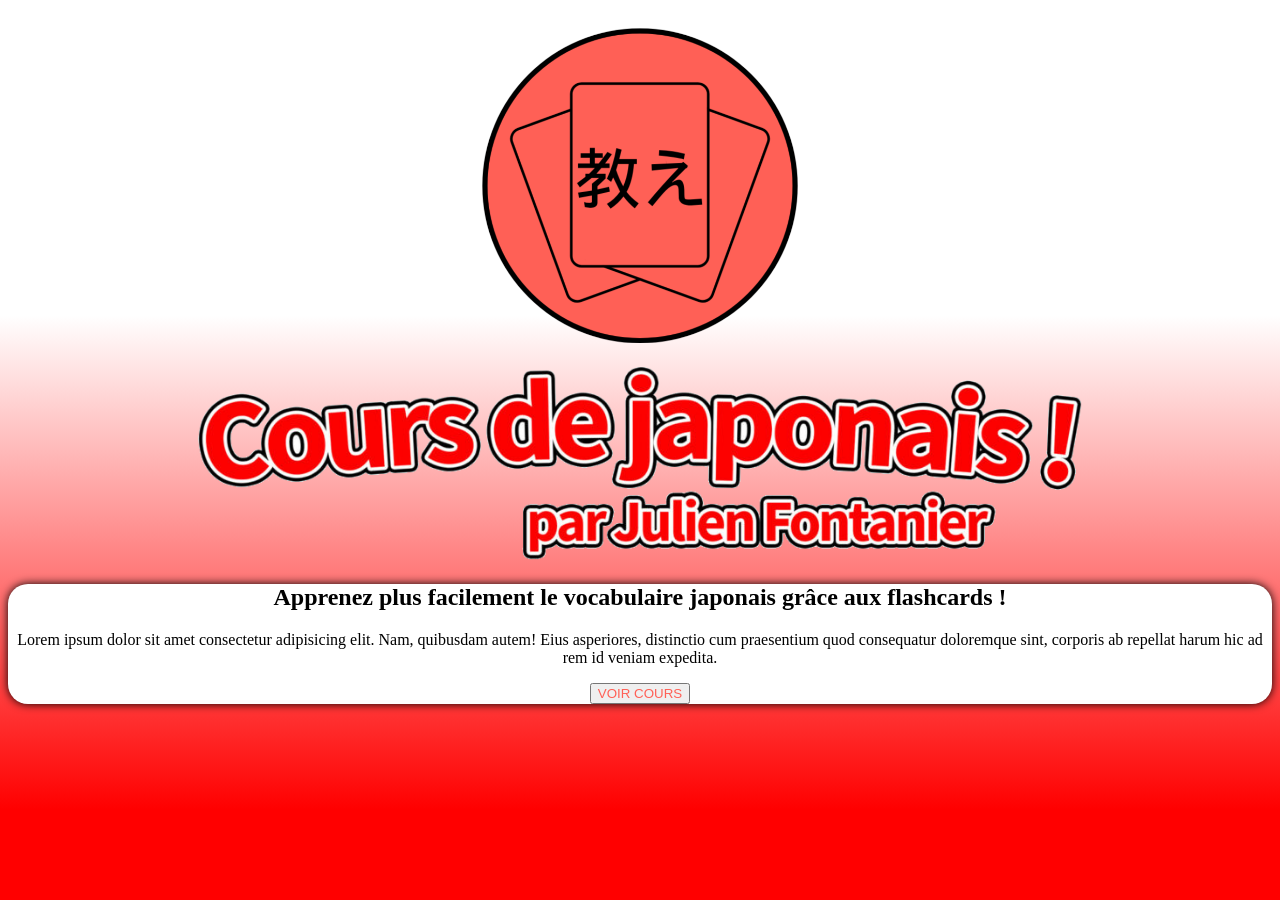
==== html/Accueil.html @ e573e92a "second commit du début du site" ====
<!DOCTYPE html>
<html lang="en">
<head>
    <meta charset="UTF-8">
    <meta name="viewport" content="width=device-width, initial-scale=1.0">
    <link rel="stylesheet" href="../css/general.css">
    <link rel="shortcut icon" href="../image/ptitLogo Oshie rouge.png">
    <title>Oshie</title>
</head>
    <body>

        <div id="top_div">
            <img src="../image/ptitLogo Oshie rouge.png" alt="logo" id="logo">
            <img src="../image/cdjSansleBlanc.png" alt="cdj" id="cdjLogo">
        </div>

        <div id="main-div">
            <h2 id="txtAcc">Apprenez plus facilement le vocabulaire japonais grâce aux flashcards !</h2>
            <p id="txtDesc">Lorem ipsum dolor sit amet consectetur adipisicing elit. Nam, quibusdam autem! Eius asperiores, distinctio cum praesentium quod consequatur doloremque sint, corporis ab repellat harum hic ad rem id veniam expedita.</p>
            <button id="cours">VOIR COURS</button>
        </div>

    </body>
</html>
---- css/general.css ----
@font-face {
    font-family: "PoppinsLight";
    src: url("../font/Poppins-Light.ttf");
}

body{
    font-family: 'PoppinsLight';
    text-align: center;
    background-repeat: no-repeat;
    background-attachment: fixed;
    background-image: linear-gradient(180deg,white 35%,red 90%);
}

#logo{
    margin-top: 20px;
    margin-left: 100px;
    margin-right: 100px;
    width: 25%;
}
#cdjLogo{
    margin-top:20px;
    width: 70%;
}

#top_div{
    width: 100%;
    text-align: center;
}

#main-div{
    background-color: white;
    box-shadow: 0px 0px 10px black;
    border-radius: 20px; 
}

#cours{
    color: #FF6056;
}
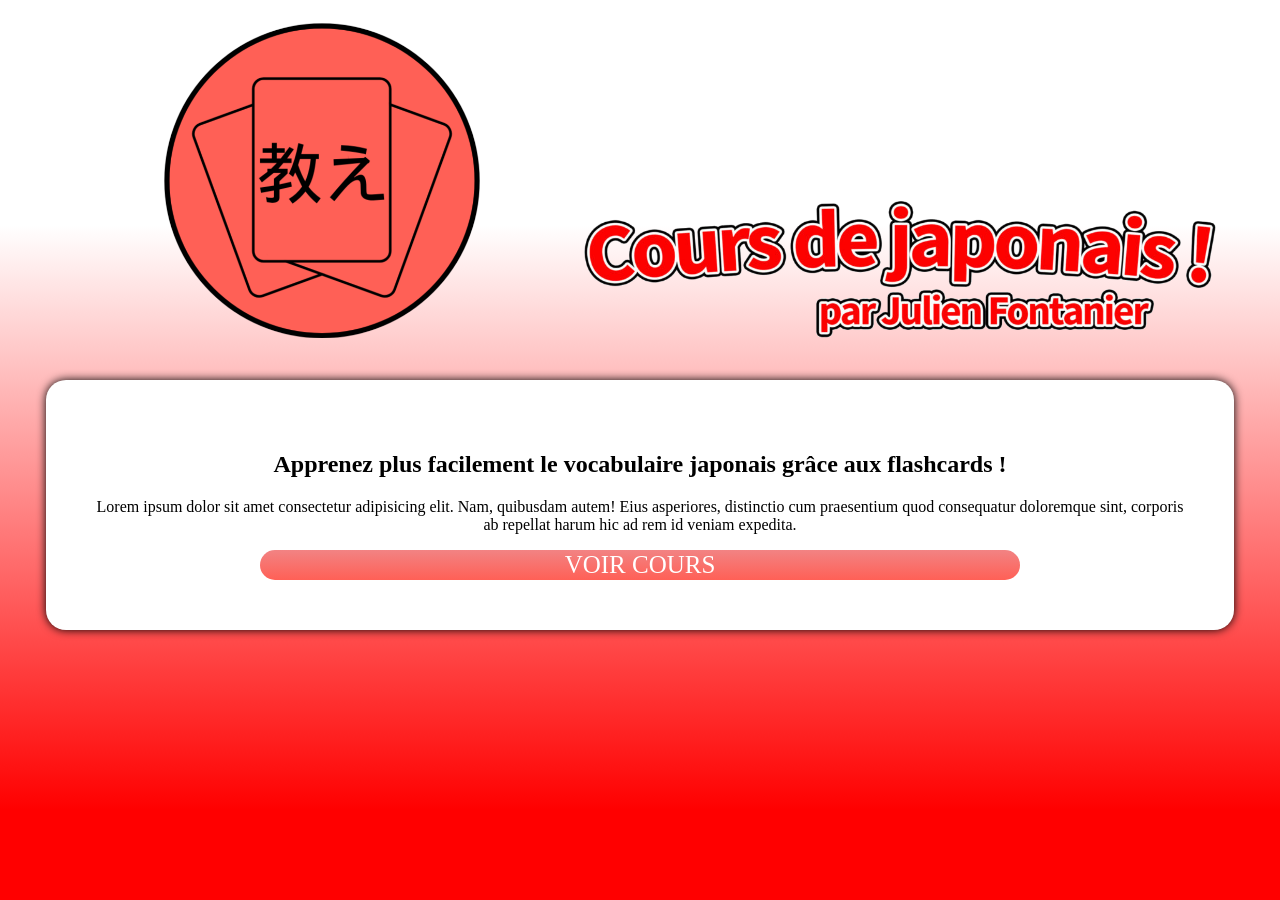
==== commit e11afb0f: "avancé du site" ====
--- a/html/Accueil.html
+++ b/html/Accueil.html
@@ -11,13 +11,13 @@
 
         <div id="top_div">
             <img src="../image/ptitLogo Oshie rouge.png" alt="logo" id="logo">
-            <img src="../image/cdjSansleBlanc.png" alt="cdj" id="cdjLogo">
+            <a href="https://www.youtube.com/@coursdejaponais"> <img src="../image/cdjSansleBlanc.png" alt="cdj" id="cdjLogo"> </a>
         </div>
-
+            
         <div id="main-div">
             <h2 id="txtAcc">Apprenez plus facilement le vocabulaire japonais grâce aux flashcards !</h2>
             <p id="txtDesc">Lorem ipsum dolor sit amet consectetur adipisicing elit. Nam, quibusdam autem! Eius asperiores, distinctio cum praesentium quod consequatur doloremque sint, corporis ab repellat harum hic ad rem id veniam expedita.</p>
-            <button id="cours">VOIR COURS</button>
+            <button id="coursbtn">VOIR COURS</button>
         </div>
 
     </body>
--- a/css/general.css
+++ b/css/general.css
@@ -2,6 +2,10 @@
 @font-face {
     font-family: "PoppinsLight";
     src: url("../font/Poppins-Light.ttf");
+}
+@font-face {
+    font-family: "PoppinsMedium";
+    src: url("../font/Poppins-Medium.ttf");
 }
 
 body{
@@ -9,31 +13,43 @@
     text-align: center;
     background-repeat: no-repeat;
     background-attachment: fixed;
-    background-image: linear-gradient(180deg,white 35%,red 90%);
+    background-image: linear-gradient(180deg,white 25%,red 90%);
 }
-
+#top_div{
+    width: 100%;
+    text-align: center;
+}
 #logo{
-    margin-top: 20px;
+    margin-top: 15px;
     margin-left: 100px;
     margin-right: 100px;
     width: 25%;
 }
 #cdjLogo{
-    margin-top:20px;
-    width: 70%;
+    margin-top:10px;
+    width: 50%;
+}
+/*
+@media only screen and (min-width: 268px) {
+    
+}
+*/
+#main-div{
+    text-align: center;
+    background-color: white;
+    box-shadow: 0px 0px 10px black;
+    border-radius: 20px;
+    margin: 3%;
+    padding: 4%;
 }
 
-#top_div{
-    width: 100%;
-    text-align: center;
-}
-
-#main-div{
-    background-color: white;
-    box-shadow: 0px 0px 10px black;
-    border-radius: 20px; 
-}
-
-#cours{
-    color: #FF6056;
+#coursbtn{
+    font-family: "PoppinsMedium";
+    color: white;
+    font-size: 25px;
+    border: 0px;
+    background-image: linear-gradient(180deg, #f28383 0%,#FF6056 100%);
+    border-radius: 20px;
+    height: 100%;
+    width: 70%;
 }
